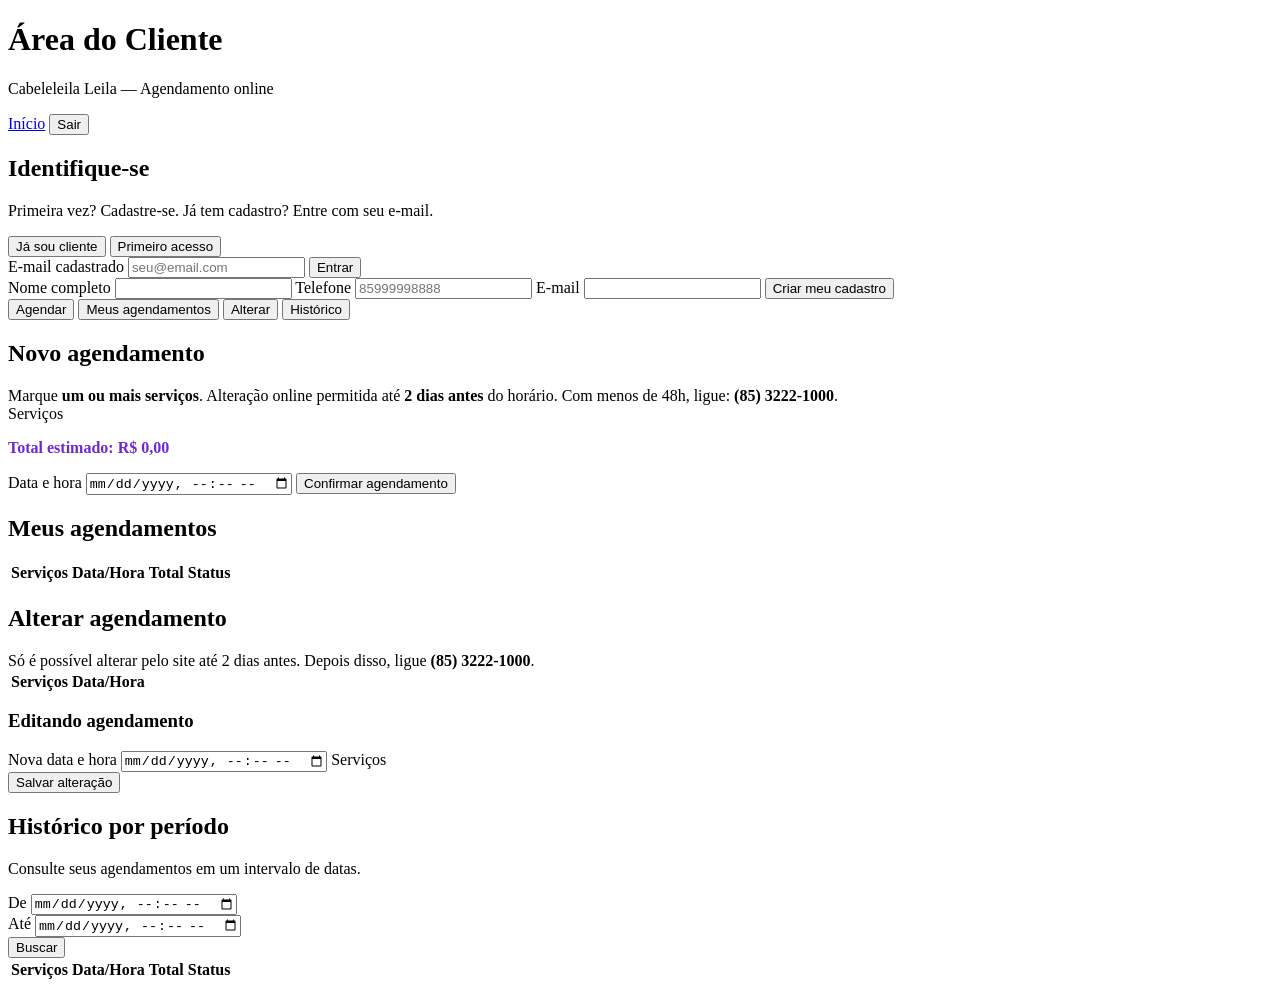
==== cabeleleila/src/main/resources/static/cliente.html @ e9013eda "separação área do cliente e portal de acesso" ====
<!DOCTYPE html>
<html lang="pt-BR">
<head>
  <meta charset="UTF-8">
  <meta name="viewport" content="width=device-width, initial-scale=1.0">
  <title>Área do Cliente — Cabeleleila Leila</title>
  <link rel="stylesheet" href="/css/styles.css">
</head>
<body>

<header>
  <div class="header-inner">
    <div>
      <h1>Área do Cliente</h1>
      <p>Cabeleleila Leila — Agendamento online</p>
    </div>
    <div class="header-actions">
      <a href="/" class="btn btn-outline btn-sm">Início</a>
      <button type="button" id="btnSair" class="btn btn-outline btn-sm hidden">Sair</button>
    </div>
  </div>
</header>

<div id="toast-container" class="toast-container"></div>

<main>
  <!-- LOGIN / CADASTRO -->
  <section id="secaoLogin" class="card">
    <h2>Identifique-se</h2>
    <p class="hint">Primeira vez? Cadastre-se. Já tem cadastro? Entre com seu e-mail.</p>

    <nav class="tabs">
      <button type="button" class="tab-btn active" data-panel="panel-entrar">Já sou cliente</button>
      <button type="button" class="tab-btn" data-panel="panel-cadastro">Primeiro acesso</button>
    </nav>

    <div id="panel-entrar" class="panel active">
      <form id="formEntrar">
        <label for="loginEmail">E-mail cadastrado</label>
        <input type="email" id="loginEmail" required placeholder="seu@email.com">
        <button type="submit" class="btn btn-primary btn-block">Entrar</button>
      </form>
    </div>

    <div id="panel-cadastro" class="panel">
      <form id="formCadastroCliente">
        <label for="cadNome">Nome completo</label>
        <input type="text" id="cadNome" required>
        <label for="cadTelefone">Telefone</label>
        <input type="text" id="cadTelefone" required placeholder="85999998888">
        <label for="cadEmail">E-mail</label>
        <input type="email" id="cadEmail" required>
        <button type="submit" class="btn btn-primary btn-block">Criar meu cadastro</button>
      </form>
    </div>
  </section>

  <!-- ÁREA LOGADA -->
  <div id="secaoLogada" class="hidden">
    <div id="clienteLogadoInfo" class="cliente-logado"></div>

    <nav class="tabs">
      <button type="button" class="tab-btn active" data-panel="panel-agendar">Agendar</button>
      <button type="button" class="tab-btn" data-panel="panel-meus">Meus agendamentos</button>
      <button type="button" class="tab-btn" data-panel="panel-alterar">Alterar</button>
      <button type="button" class="tab-btn" data-panel="panel-historico">Histórico</button>
    </nav>

    <section id="panel-agendar" class="panel active">
      <div class="card">
        <h2>Novo agendamento</h2>
        <div class="alert alert-info">
          Marque <strong>um ou mais serviços</strong>. Alteração online permitida até <strong>2 dias antes</strong> do horário.
          Com menos de 48h, ligue: <strong>(85) 3222-1000</strong>.
        </div>
        <form id="formAgendamento">
          <label>Serviços</label>
          <div id="containerServicos" class="servicos-grid"></div>
          <p id="valorTotalPreview" class="hint" style="font-weight:700;color:#6d28d9;">Total estimado: R$ 0,00</p>
          <label for="dataHora">Data e hora</label>
          <input type="datetime-local" id="dataHora" required>
          <button type="submit" class="btn btn-primary btn-block">Confirmar agendamento</button>
        </form>
      </div>
    </section>

    <section id="panel-meus" class="panel">
      <div class="card">
        <h2>Meus agendamentos</h2>
        <table>
          <thead>
            <tr><th>Serviços</th><th>Data/Hora</th><th>Total</th><th>Status</th><th></th></tr>
          </thead>
          <tbody id="tabelaMeus"></tbody>
        </table>
      </div>
    </section>

    <section id="panel-alterar" class="panel">
      <div class="card">
        <h2>Alterar agendamento</h2>
        <div class="alert alert-warning">
          Só é possível alterar pelo site até 2 dias antes. Depois disso, ligue <strong>(85) 3222-1000</strong>.
        </div>
        <table>
          <thead>
            <tr><th>Serviços</th><th>Data/Hora</th><th></th></tr>
          </thead>
          <tbody id="tabelaAlterar"></tbody>
        </table>
        <form id="formAlteracao" class="hidden" style="margin-top:1rem;">
          <h3 style="margin-top:0;">Editando agendamento</h3>
          <input type="hidden" id="editId">
          <label for="novaDataHora">Nova data e hora</label>
          <input type="datetime-local" id="novaDataHora" required>
          <label>Serviços</label>
          <div id="containerServicosAlterar" class="servicos-grid"></div>
          <button type="submit" class="btn btn-warning btn-block">Salvar alteração</button>
        </form>
      </div>
    </section>

    <section id="panel-historico" class="panel">
      <div class="card">
        <h2>Histórico por período</h2>
        <p class="hint">Consulte seus agendamentos em um intervalo de datas.</p>
        <div class="filter-row">
          <div>
            <label for="filtroInicio">De</label>
            <input type="datetime-local" id="filtroInicio">
          </div>
          <div>
            <label for="filtroFim">Até</label>
            <input type="datetime-local" id="filtroFim">
          </div>
          <button type="button" id="btnFiltrar" class="btn btn-primary">Buscar</button>
        </div>
        <table>
          <thead>
            <tr><th>Serviços</th><th>Data/Hora</th><th>Total</th><th>Status</th></tr>
          </thead>
          <tbody id="tabelaHistorico"></tbody>
        </table>
      </div>
    </section>
  </div>
</main>

<script src="/js/api.js"></script>
<script src="/js/cliente.js"></script>
</body>
</html>
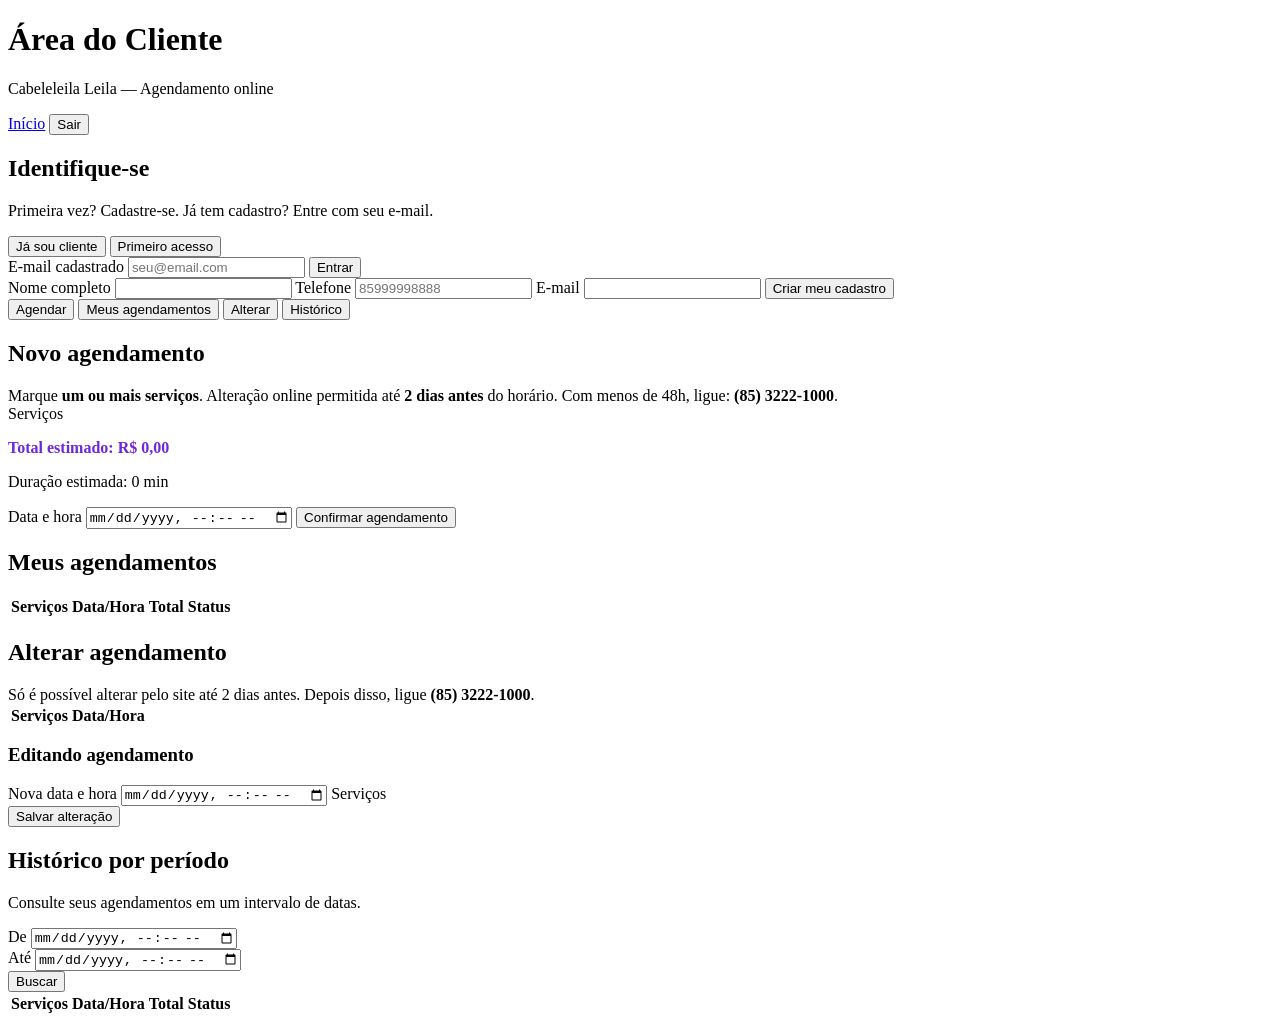
==== commit e1b72e0d: "adicionando docker files" ====
--- a/cabeleleila/src/main/resources/static/cliente.html
+++ b/cabeleleila/src/main/resources/static/cliente.html
@@ -77,6 +77,7 @@
           <label>Serviços</label>
           <div id="containerServicos" class="servicos-grid"></div>
           <p id="valorTotalPreview" class="hint" style="font-weight:700;color:#6d28d9;">Total estimado: R$ 0,00</p>
+          <p id="duracaoTotalPreview" class="hint">Duração estimada: 0 min</p>
           <label for="dataHora">Data e hora</label>
           <input type="datetime-local" id="dataHora" required>
           <button type="submit" class="btn btn-primary btn-block">Confirmar agendamento</button>
